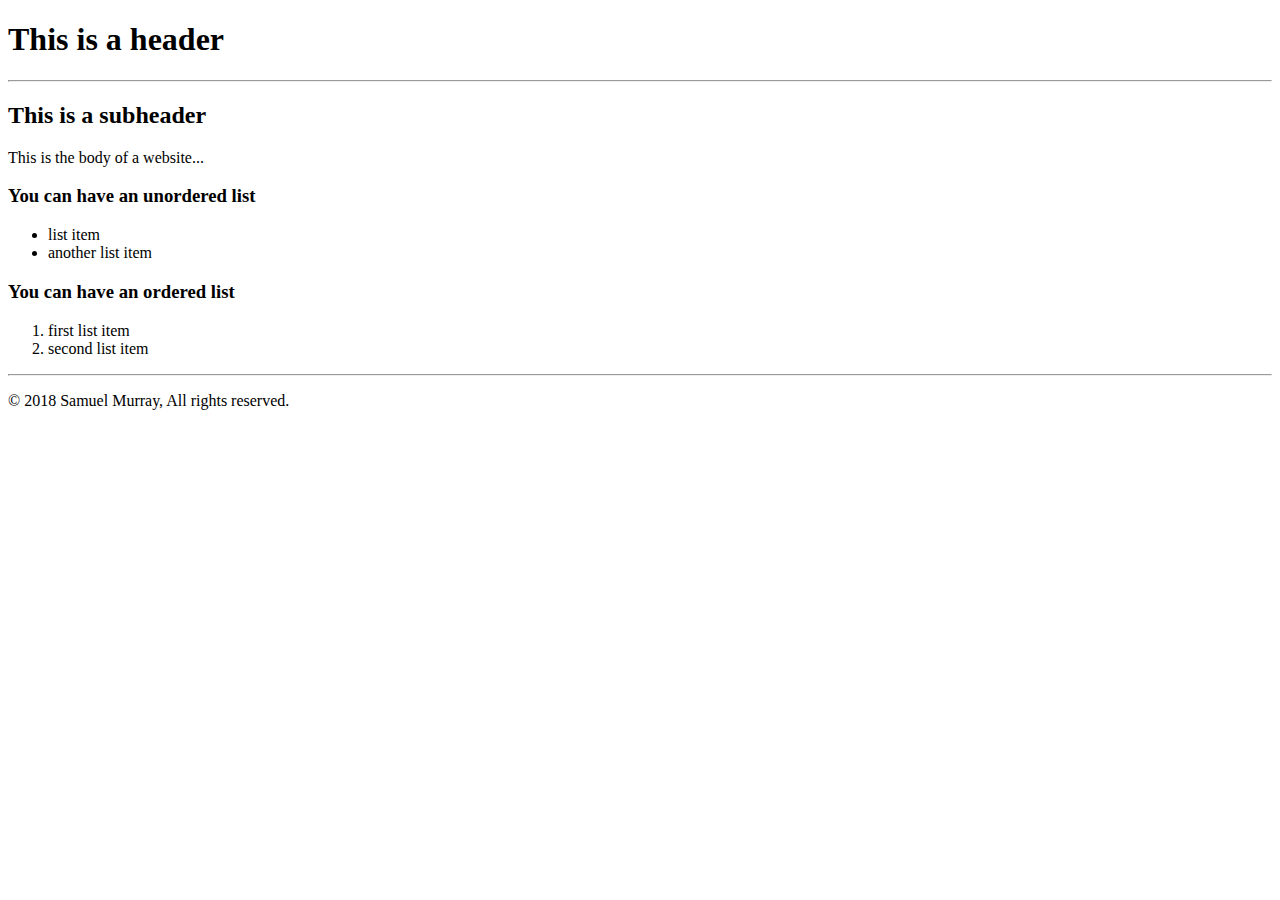
==== index.html @ a0ebe951 "nit" ====
<!DOCTYPE html>
<html>

<head lang="en">
    <meta charset="utf-8">
    <meta name="viewport" content="width=device-width, initial-scale=1, shrink-to-fit=no">
    <title>Test Website</title>
    <link rel="stylesheet" href="https://stackpath.bootstrapcdn.com/bootstrap/4.1.1/css/bootstrap.min.css" integrity="sha384-WskhaSGFgHYWDcbwN70/dfYBj47jz9qbsMId/iRN3ewGhXQFZCSftd1LZCfmhktB"
        crossorigin="anonymous">
    <link rel="stylesheet" href="css/common.css">
</head>

<body>
    <header class="Jumbotron text-center">
        <h1>This is a header</h1>
        <hr>
    </header>
    <main>
        <div class="text-center">
        <h2>This is a subheader</h2>
        <p>This is the body of a website...</p>
        </div>
        <div class="row">
            <div class="col">
                <h3>You can have an unordered list</h3>
                <ul>
                    <li>list item</li>
                    <li>another list item</li>
                </ul>
            </div>
            <div class="col">
                    <h3>You can have an ordered list</h3>
                    <ol>
                        <li>first list item</li>
                        <li>second list item</li>
                    </ol>
                </div>
        </div>

    </main>
    <footer id="footer">
        <hr>
        <p>&copy; 2018 Samuel Murray, All rights reserved.</p>
    </footer>
    <script src="https://code.jquery.com/jquery-3.3.1.slim.min.js" integrity="sha384-q8i/X+965DzO0rT7abK41JStQIAqVgRVzpbzo5smXKp4YfRvH+8abtTE1Pi6jizo"
        crossorigin="anonymous"></script>
    <script src="https://cdnjs.cloudflare.com/ajax/libs/popper.js/1.14.3/umd/popper.min.js" integrity="sha384-ZMP7rVo3mIykV+2+9J3UJ46jBk0WLaUAdn689aCwoqbBJiSnjAK/l8WvCWPIPm49"
        crossorigin="anonymous"></script>
    <script src="https://stackpath.bootstrapcdn.com/bootstrap/4.1.1/js/bootstrap.min.js" integrity="sha384-smHYKdLADwkXOn1EmN1qk/HfnUcbVRZyYmZ4qpPea6sjB/pTJ0euyQp0Mk8ck+5T"
        crossorigin="anonymous"></script>
    <script src="js/common.js"></script>
</body>

</html>
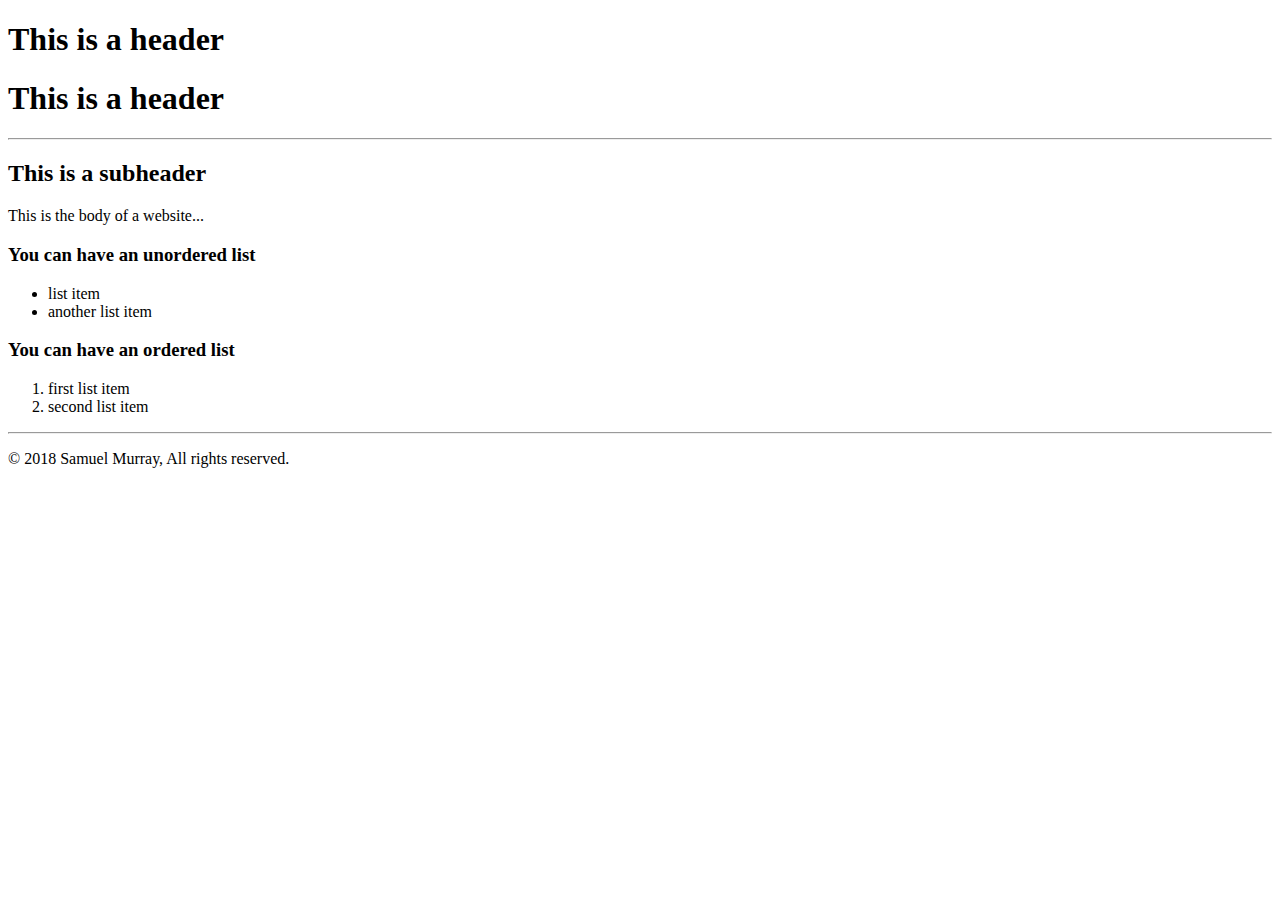
==== commit d74ae60b: "js/html example" ====
--- a/index.html
+++ b/index.html
@@ -12,6 +12,7 @@
 
 <body>
     <header class="Jumbotron text-center">
+        <h1>This is a header</h1>
         <h1>This is a header</h1>
         <hr>
     </header>
@@ -42,12 +43,12 @@
         <hr>
         <p>&copy; 2018 Samuel Murray, All rights reserved.</p>
     </footer>
-    <script src="https://code.jquery.com/jquery-3.3.1.slim.min.js" integrity="sha384-q8i/X+965DzO0rT7abK41JStQIAqVgRVzpbzo5smXKp4YfRvH+8abtTE1Pi6jizo"
+    <!-- <script src="https://code.jquery.com/jquery-3.3.1.slim.min.js" integrity="sha384-q8i/X+965DzO0rT7abK41JStQIAqVgRVzpbzo5smXKp4YfRvH+8abtTE1Pi6jizo"
         crossorigin="anonymous"></script>
     <script src="https://cdnjs.cloudflare.com/ajax/libs/popper.js/1.14.3/umd/popper.min.js" integrity="sha384-ZMP7rVo3mIykV+2+9J3UJ46jBk0WLaUAdn689aCwoqbBJiSnjAK/l8WvCWPIPm49"
         crossorigin="anonymous"></script>
     <script src="https://stackpath.bootstrapcdn.com/bootstrap/4.1.1/js/bootstrap.min.js" integrity="sha384-smHYKdLADwkXOn1EmN1qk/HfnUcbVRZyYmZ4qpPea6sjB/pTJ0euyQp0Mk8ck+5T"
-        crossorigin="anonymous"></script>
+        crossorigin="anonymous"></script> -->
     <script src="js/common.js"></script>
 </body>
 
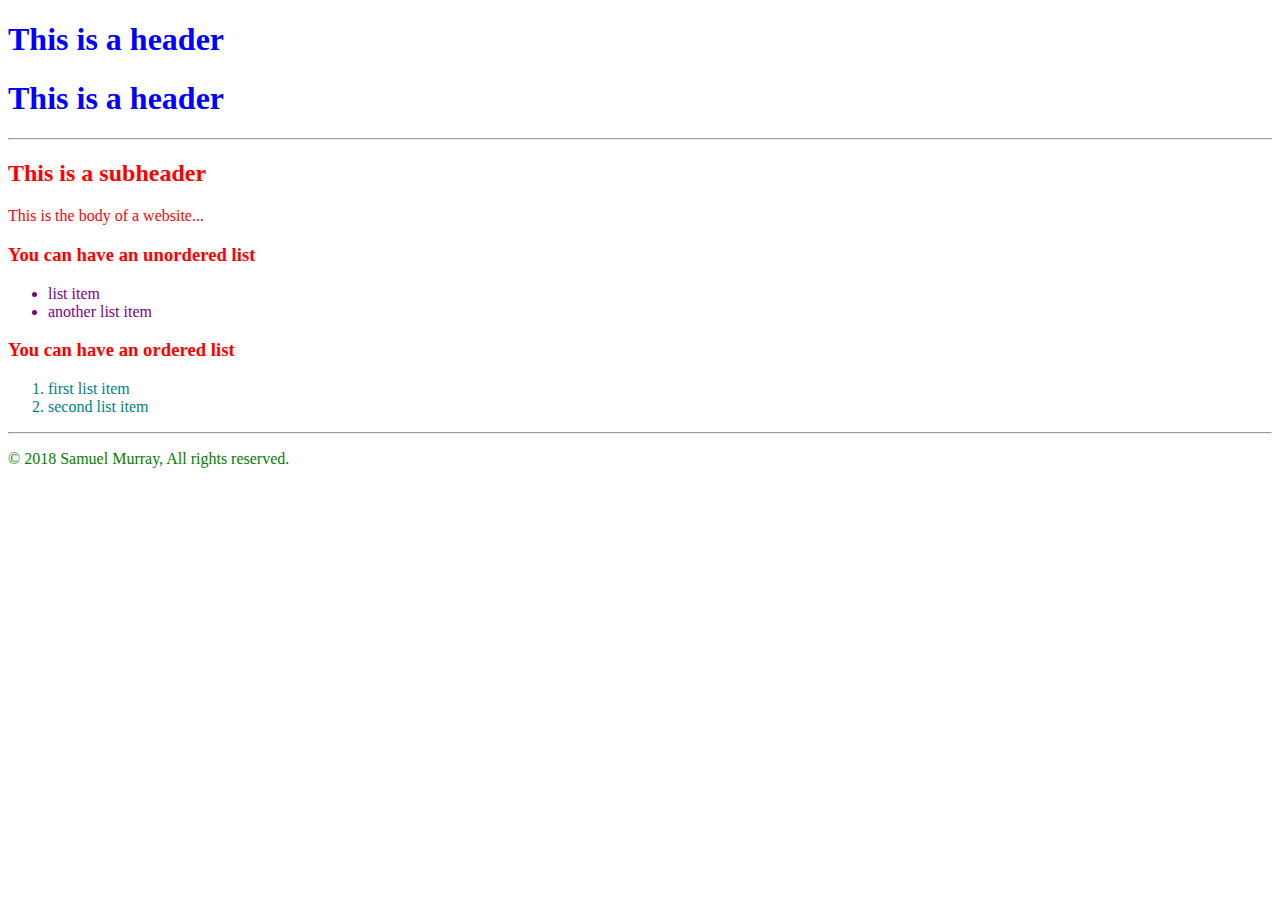
==== commit 061de495: "prep for qft" ====
--- a/index.html
+++ b/index.html
@@ -2,34 +2,30 @@
 <html>
 
 <head lang="en">
-    <meta charset="utf-8">
-    <meta name="viewport" content="width=device-width, initial-scale=1, shrink-to-fit=no">
     <title>Test Website</title>
-    <link rel="stylesheet" href="https://stackpath.bootstrapcdn.com/bootstrap/4.1.1/css/bootstrap.min.css" integrity="sha384-WskhaSGFgHYWDcbwN70/dfYBj47jz9qbsMId/iRN3ewGhXQFZCSftd1LZCfmhktB"
-        crossorigin="anonymous">
     <link rel="stylesheet" href="css/common.css">
 </head>
 
 <body>
-    <header class="Jumbotron text-center">
+    <header>
         <h1>This is a header</h1>
         <h1>This is a header</h1>
         <hr>
     </header>
     <main>
-        <div class="text-center">
+        <div>
         <h2>This is a subheader</h2>
         <p>This is the body of a website...</p>
         </div>
-        <div class="row">
-            <div class="col">
+        <div>
+            <div>
                 <h3>You can have an unordered list</h3>
                 <ul>
                     <li>list item</li>
                     <li>another list item</li>
                 </ul>
             </div>
-            <div class="col">
+            <div>
                     <h3>You can have an ordered list</h3>
                     <ol>
                         <li>first list item</li>
@@ -39,17 +35,10 @@
         </div>
 
     </main>
-    <footer id="footer">
+    <footer>
         <hr>
         <p>&copy; 2018 Samuel Murray, All rights reserved.</p>
     </footer>
-    <!-- <script src="https://code.jquery.com/jquery-3.3.1.slim.min.js" integrity="sha384-q8i/X+965DzO0rT7abK41JStQIAqVgRVzpbzo5smXKp4YfRvH+8abtTE1Pi6jizo"
-        crossorigin="anonymous"></script>
-    <script src="https://cdnjs.cloudflare.com/ajax/libs/popper.js/1.14.3/umd/popper.min.js" integrity="sha384-ZMP7rVo3mIykV+2+9J3UJ46jBk0WLaUAdn689aCwoqbBJiSnjAK/l8WvCWPIPm49"
-        crossorigin="anonymous"></script>
-    <script src="https://stackpath.bootstrapcdn.com/bootstrap/4.1.1/js/bootstrap.min.js" integrity="sha384-smHYKdLADwkXOn1EmN1qk/HfnUcbVRZyYmZ4qpPea6sjB/pTJ0euyQp0Mk8ck+5T"
-        crossorigin="anonymous"></script> -->
-    <script src="js/common.js"></script>
 </body>
 
 </html>--- a/css/common.css
+++ b/css/common.css
@@ -0,0 +1,15 @@
+body {
+    color: red;
+}
+header {
+    color: blue;
+}
+footer{
+    color: green;
+}
+li {
+    color: purple;
+}
+ol li {
+    color: teal;
+}
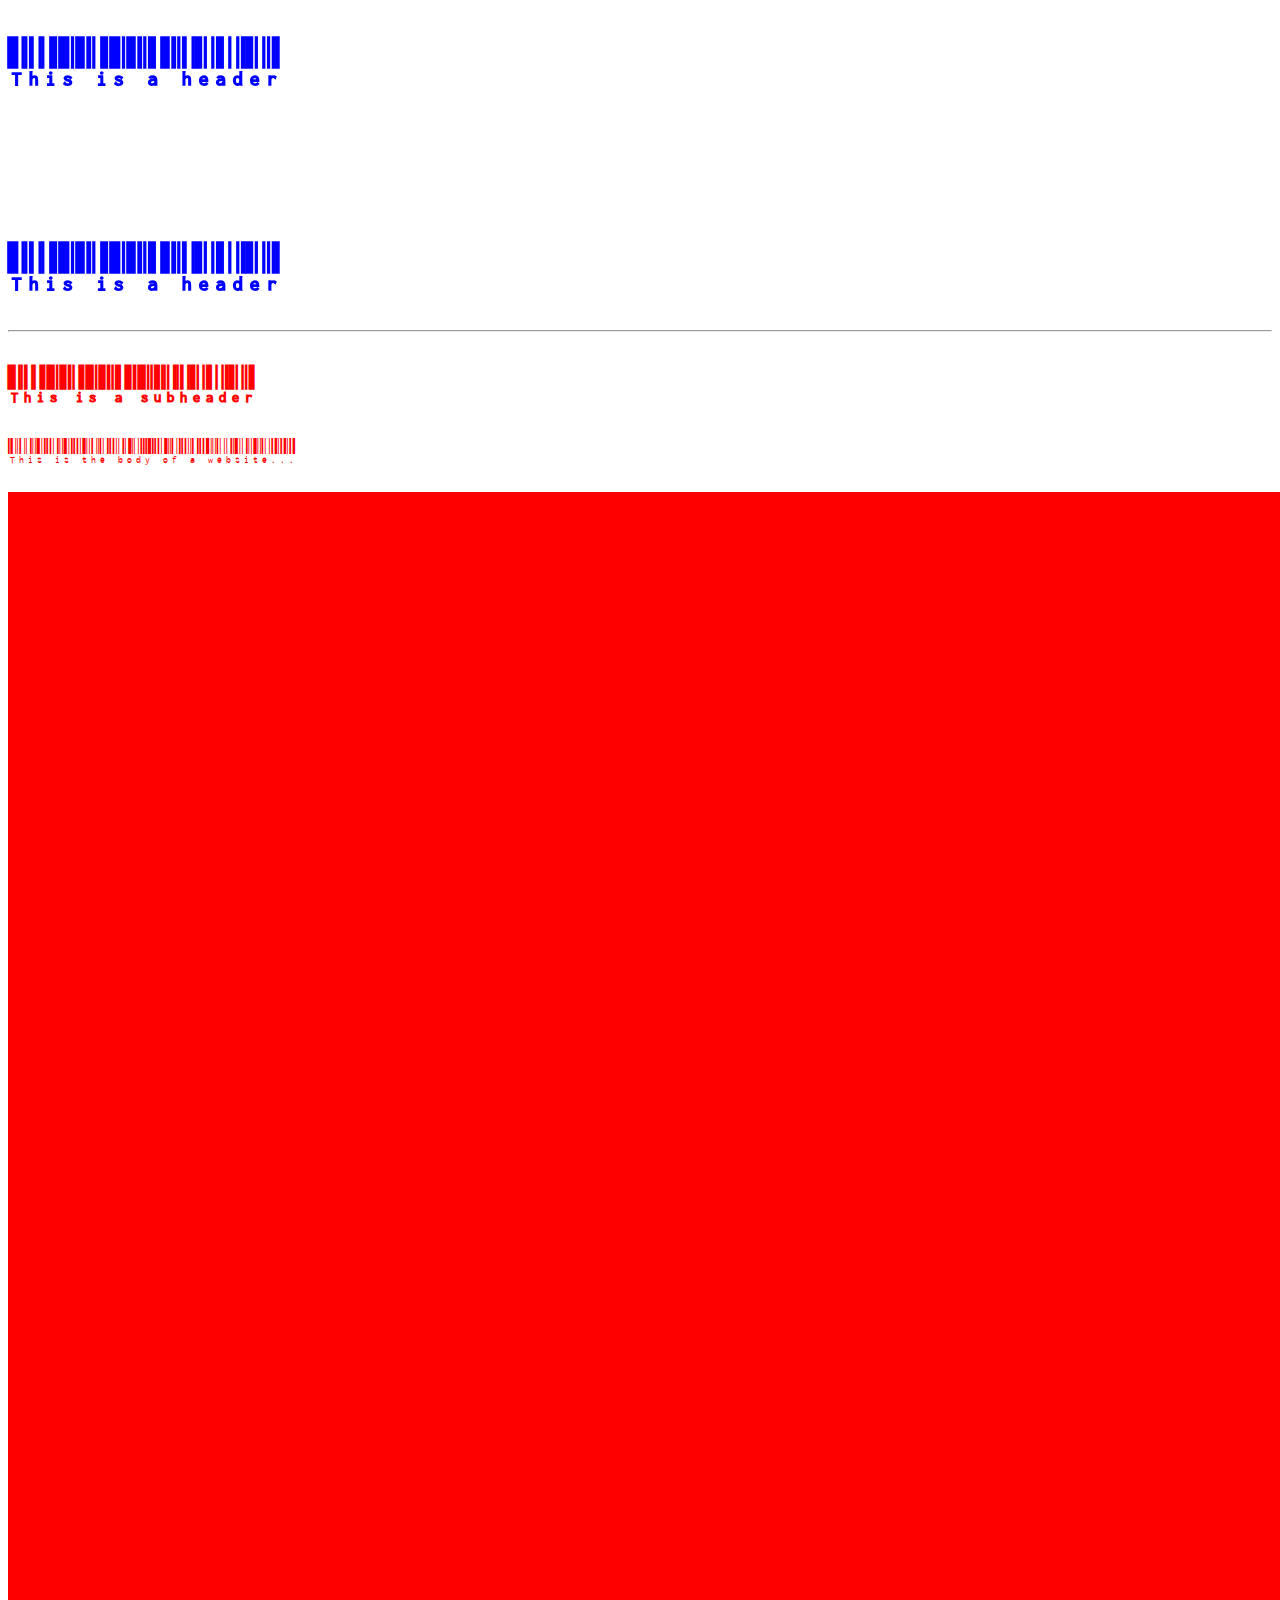
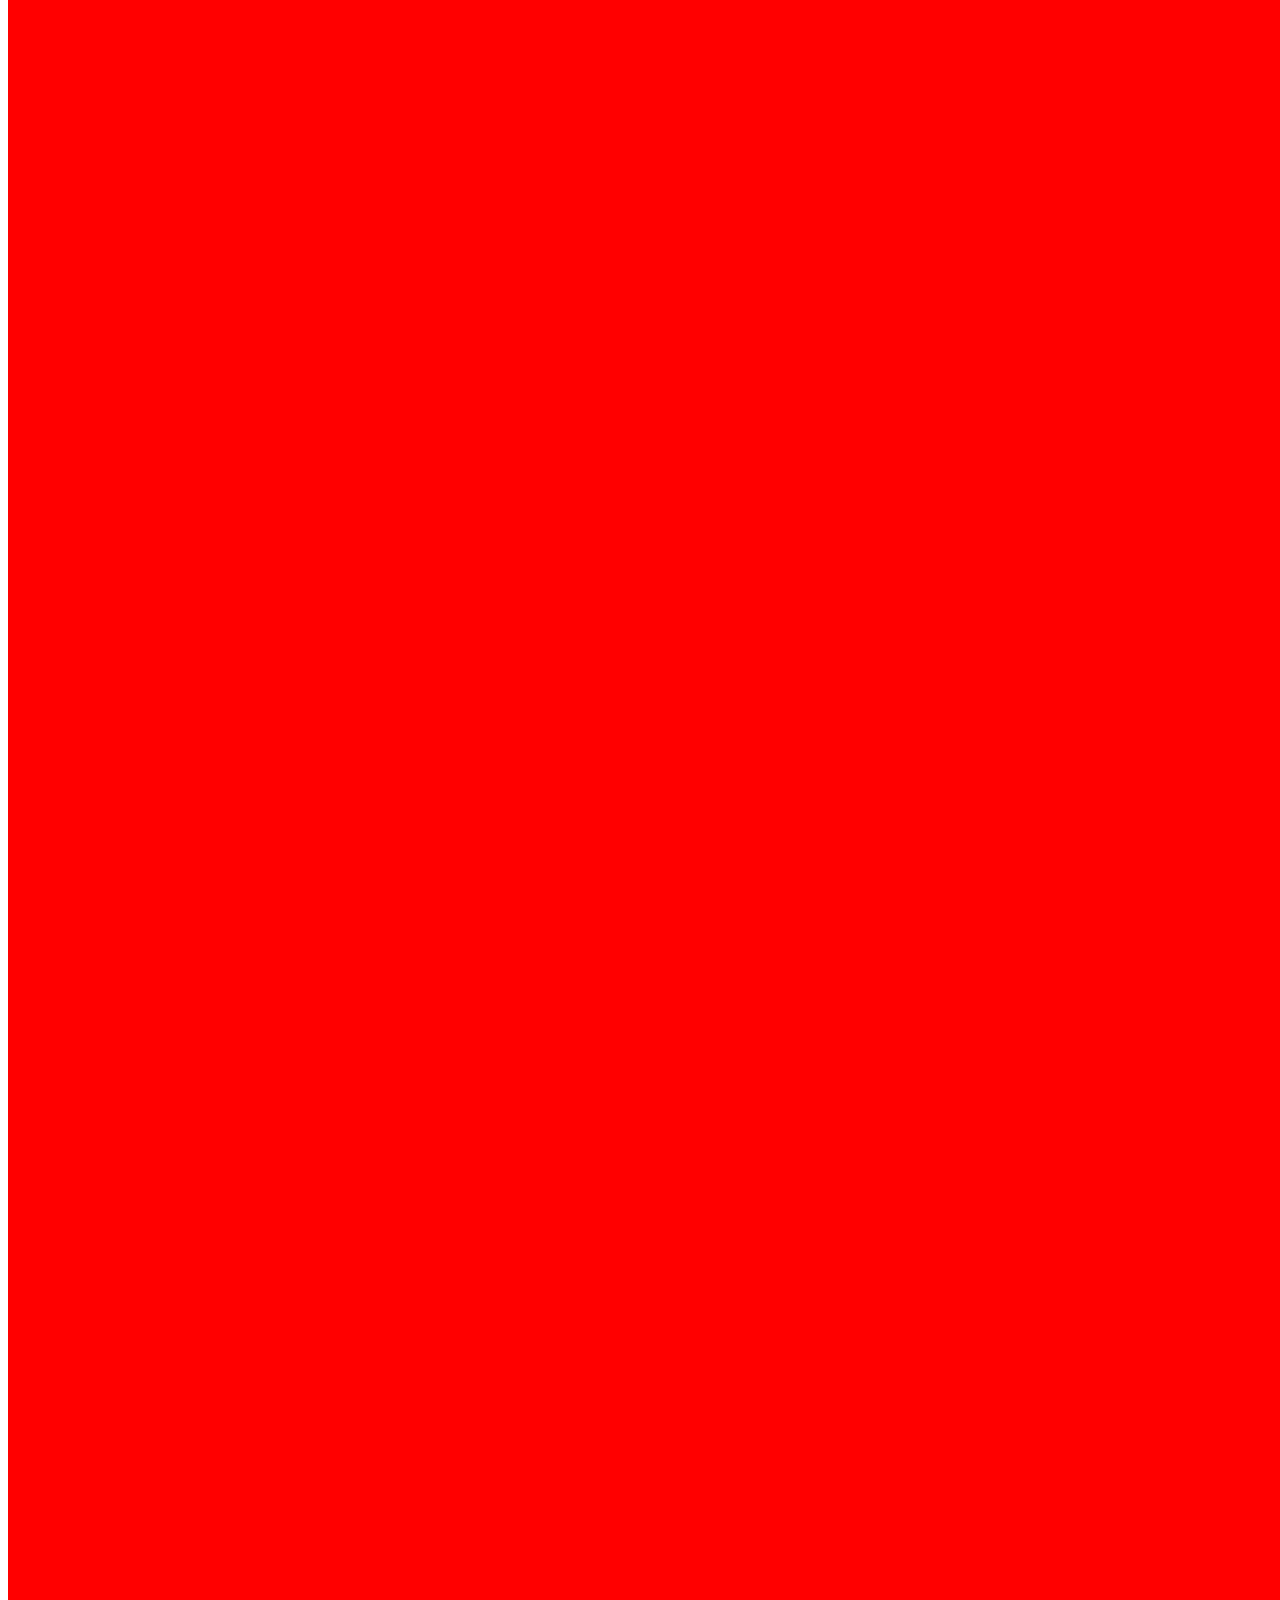
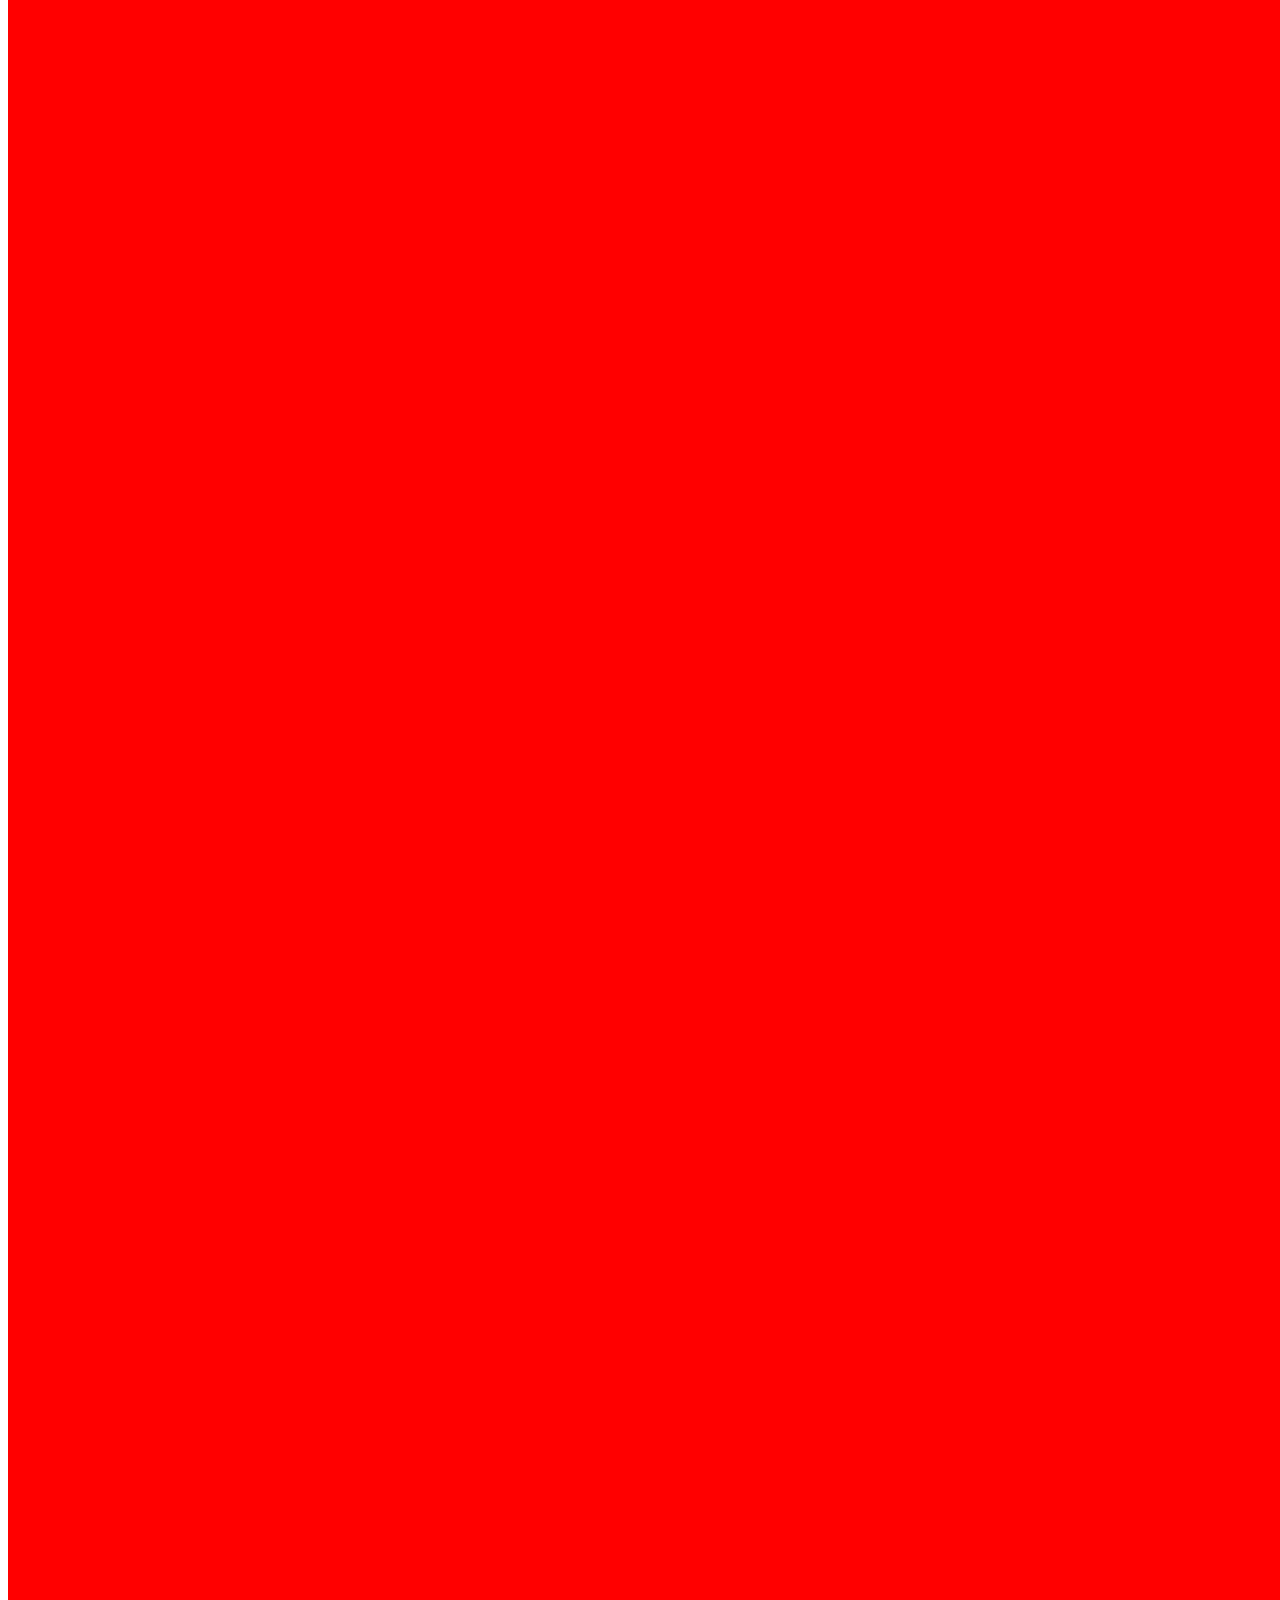
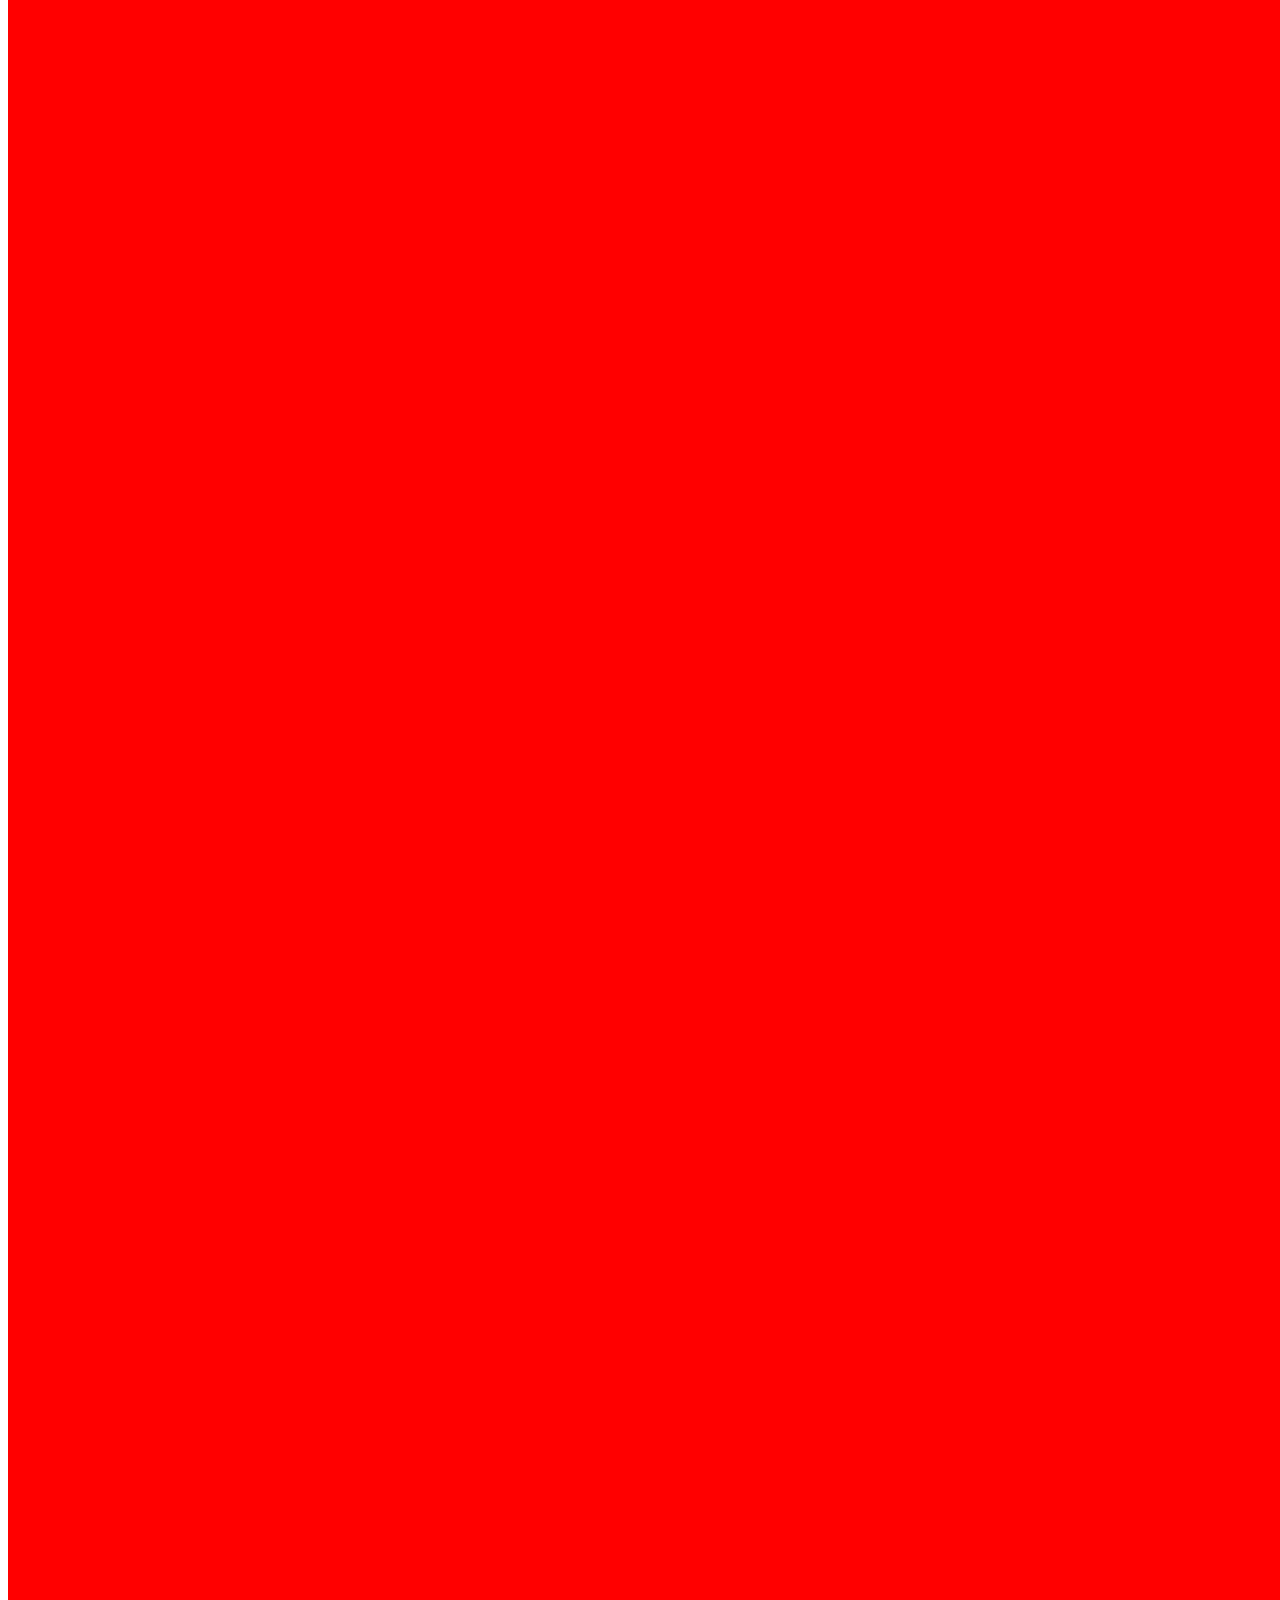
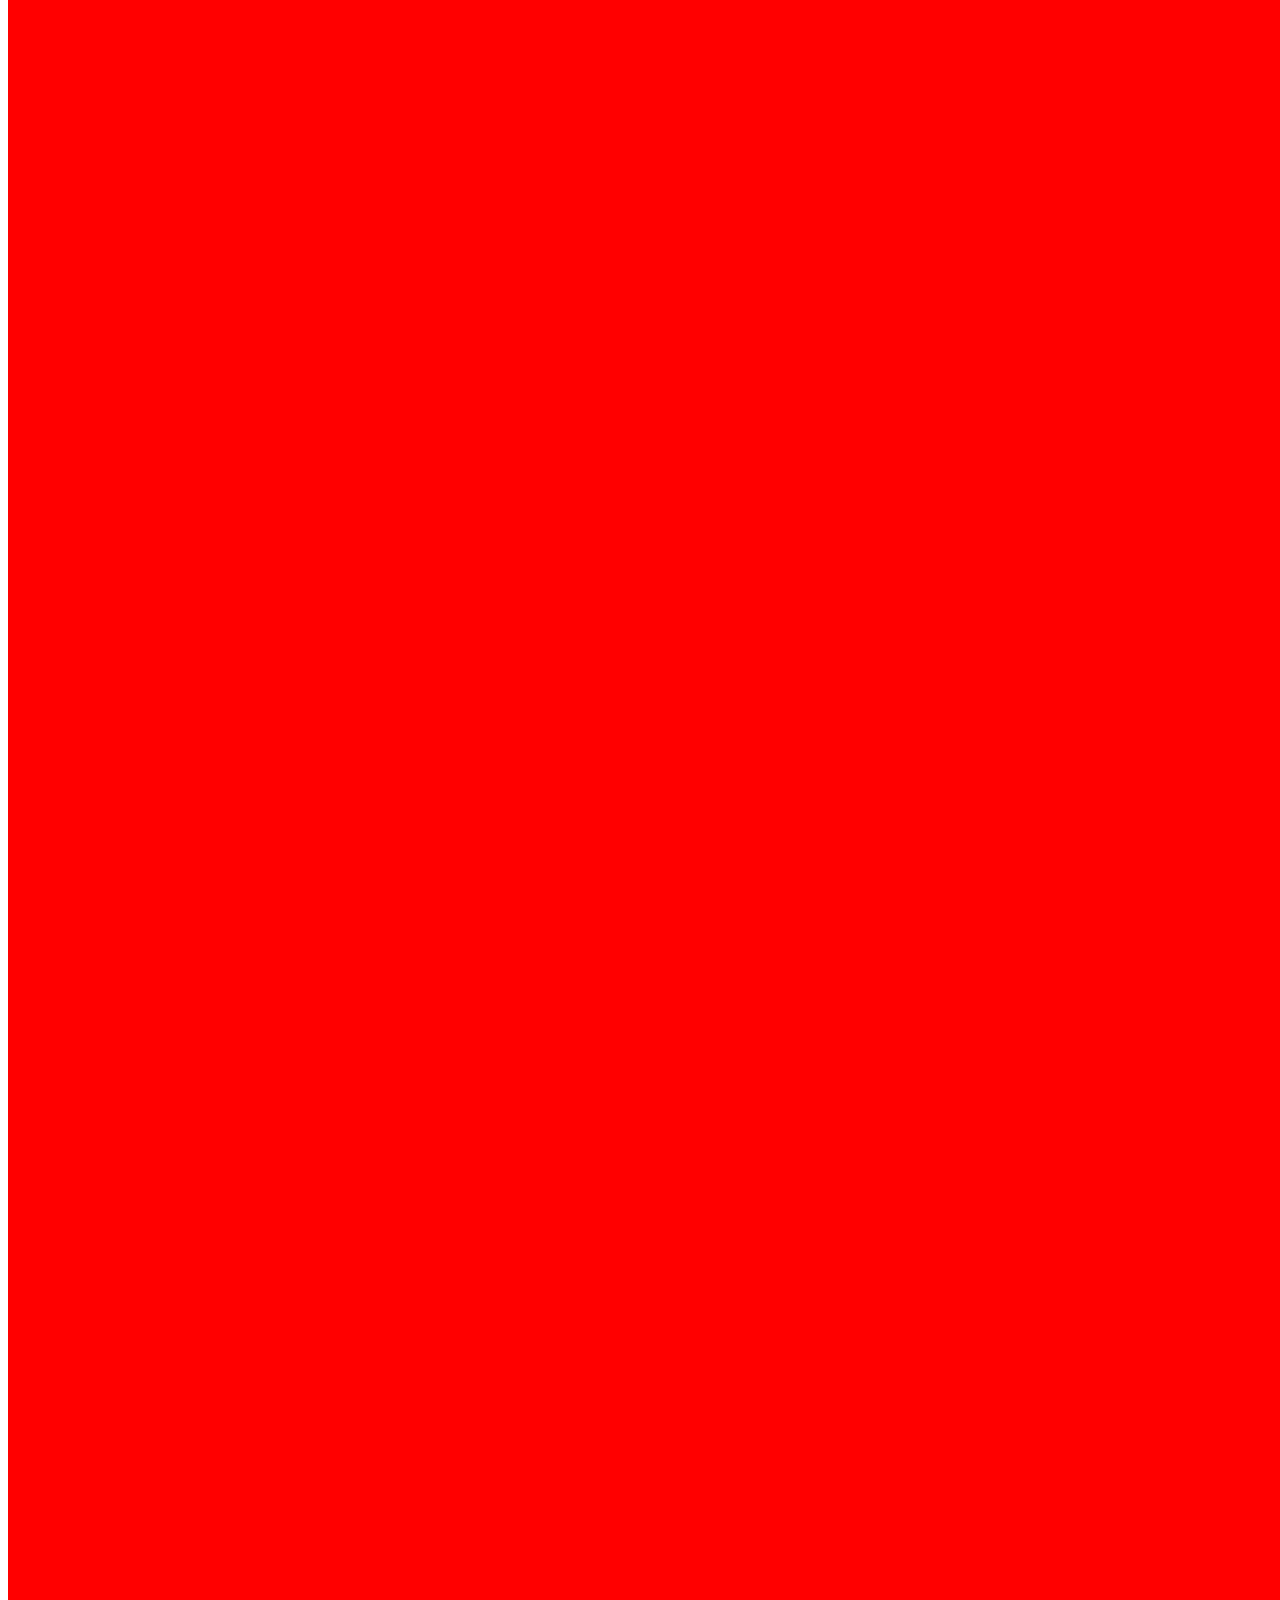
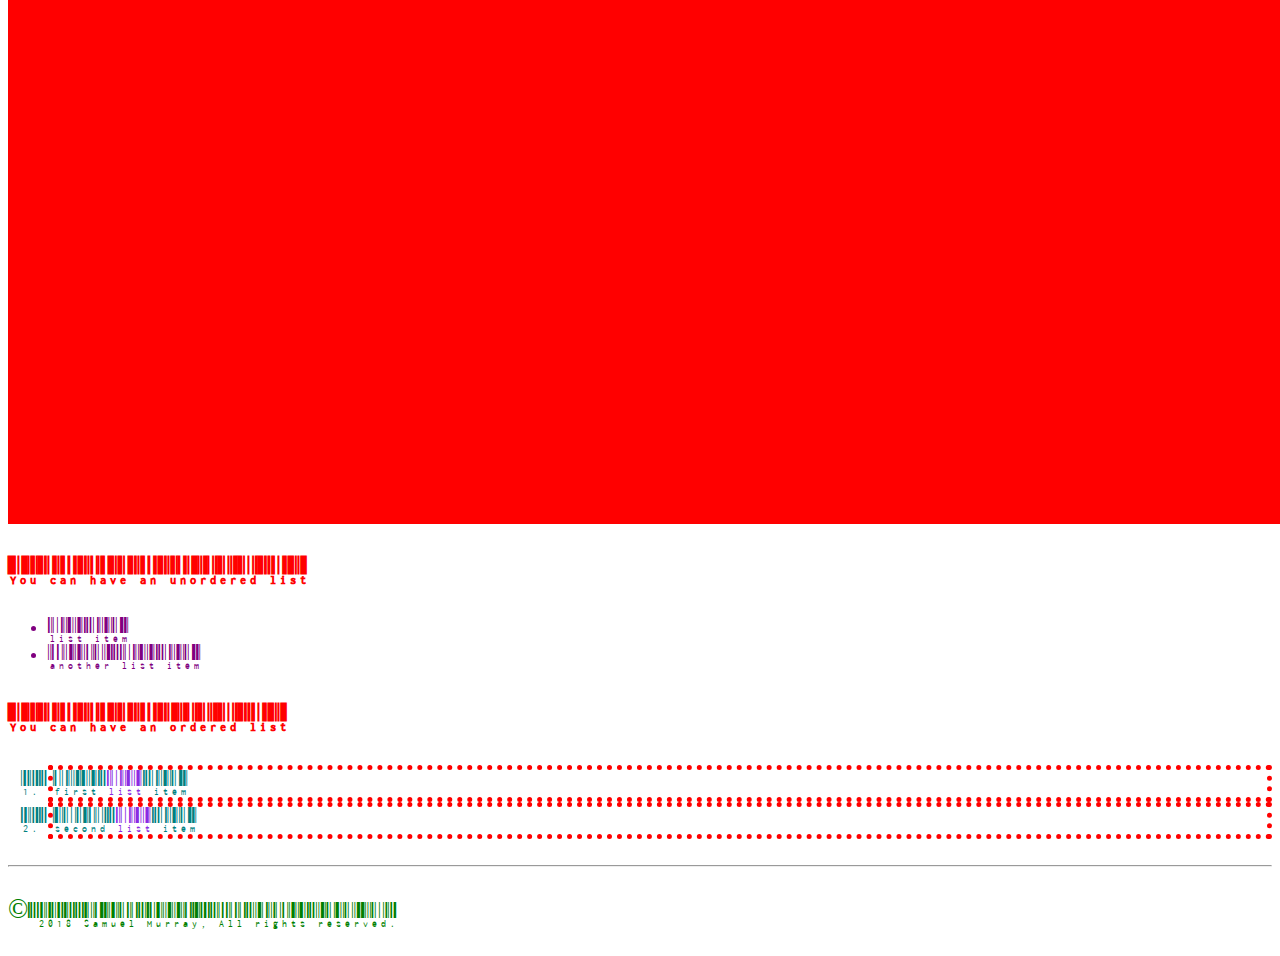
==== commit 881d6535: "post css qft" ====
--- a/index.html
+++ b/index.html
@@ -3,12 +3,16 @@
 
 <head lang="en">
     <title>Test Website</title>
+    <link href="https://fonts.googleapis.com/css?family=Libre+Barcode+128+Text|Open+Sans&display=swap" rel="stylesheet">
     <link rel="stylesheet" href="css/common.css">
 </head>
 
 <body>
     <header>
         <h1>This is a header</h1>
+        <br>
+        <br>
+        <br>
         <h1>This is a header</h1>
         <hr>
     </header>
@@ -16,6 +20,10 @@
         <div>
         <h2>This is a subheader</h2>
         <p>This is the body of a website...</p>
+        <div id="doubleBorder">
+            <button>
+                <a href="http://ddg.gg">Click Mah!</a>
+            </button>
         </div>
         <div>
             <div>
@@ -28,8 +36,8 @@
             <div>
                     <h3>You can have an ordered list</h3>
                     <ol>
-                        <li>first list item</li>
-                        <li>second list item</li>
+                        <li>first <span class="first">list</span> item</li>
+                        <li>second <span class="first">list</span> item</li>
                     </ol>
                 </div>
         </div>
--- a/css/common.css
+++ b/css/common.css
@@ -1,5 +1,7 @@
 body {
     color: red;
+    font-family: 'Libre Barcode 128 Text', cursive;
+    font-size: 20pt;
 }
 header {
     color: blue;
@@ -12,4 +14,14 @@
 }
 ol li {
     color: teal;
+    border: 5px dotted red;
 }
+span.first {
+    color: blueviolet;
+}
+button {
+    border: 2000px solid olive;
+}
+div#doubleBorder {
+    border: 2000px solid red;
+}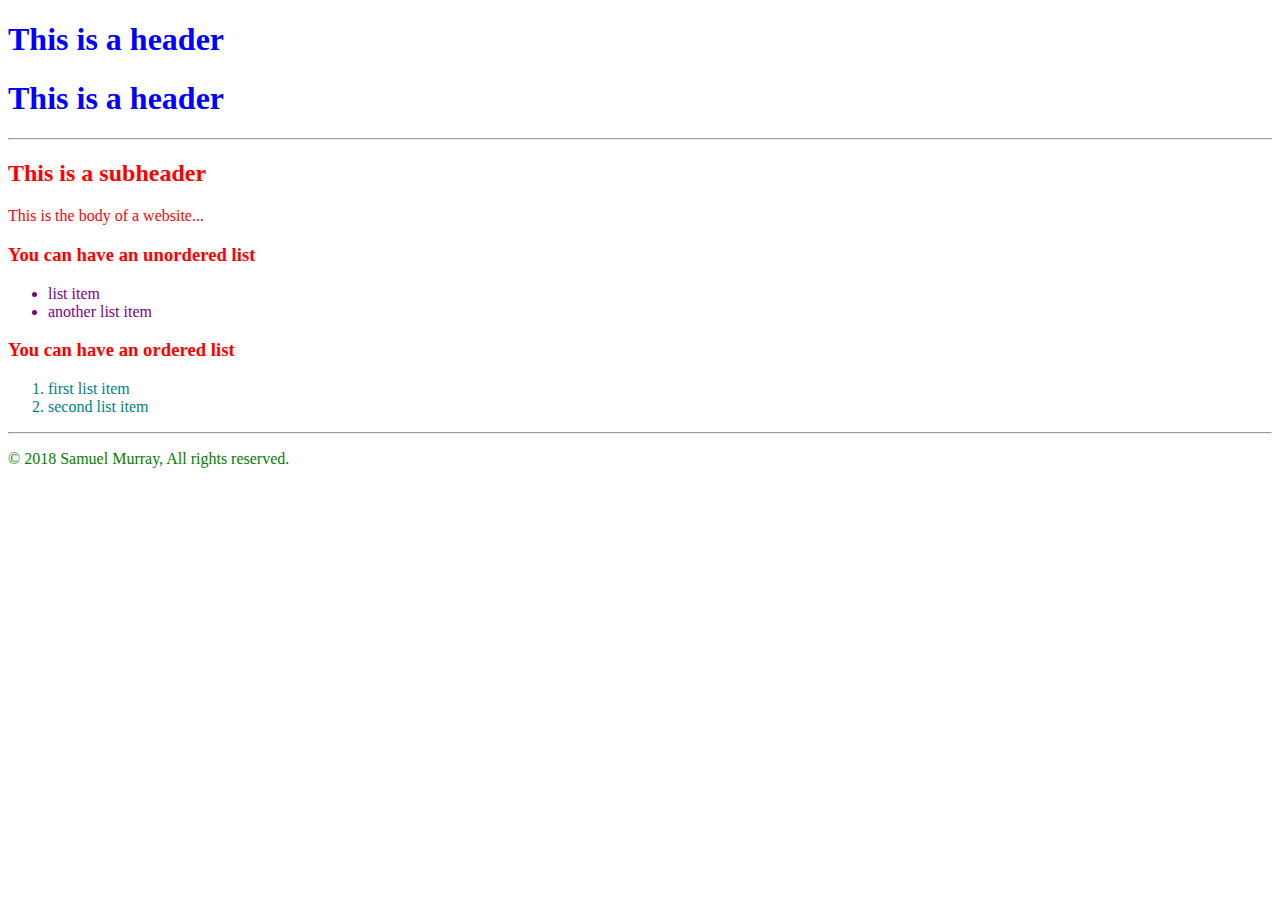
==== commit bd6981bc: "Revert "post css qft"" ====
--- a/index.html
+++ b/index.html
@@ -3,16 +3,12 @@
 
 <head lang="en">
     <title>Test Website</title>
-    <link href="https://fonts.googleapis.com/css?family=Libre+Barcode+128+Text|Open+Sans&display=swap" rel="stylesheet">
     <link rel="stylesheet" href="css/common.css">
 </head>
 
 <body>
     <header>
         <h1>This is a header</h1>
-        <br>
-        <br>
-        <br>
         <h1>This is a header</h1>
         <hr>
     </header>
@@ -20,10 +16,6 @@
         <div>
         <h2>This is a subheader</h2>
         <p>This is the body of a website...</p>
-        <div id="doubleBorder">
-            <button>
-                <a href="http://ddg.gg">Click Mah!</a>
-            </button>
         </div>
         <div>
             <div>
@@ -36,8 +28,8 @@
             <div>
                     <h3>You can have an ordered list</h3>
                     <ol>
-                        <li>first <span class="first">list</span> item</li>
-                        <li>second <span class="first">list</span> item</li>
+                        <li>first list item</li>
+                        <li>second list item</li>
                     </ol>
                 </div>
         </div>
--- a/css/common.css
+++ b/css/common.css
@@ -1,7 +1,5 @@
 body {
     color: red;
-    font-family: 'Libre Barcode 128 Text', cursive;
-    font-size: 20pt;
 }
 header {
     color: blue;
@@ -14,14 +12,4 @@
 }
 ol li {
     color: teal;
-    border: 5px dotted red;
 }
-span.first {
-    color: blueviolet;
-}
-button {
-    border: 2000px solid olive;
-}
-div#doubleBorder {
-    border: 2000px solid red;
-}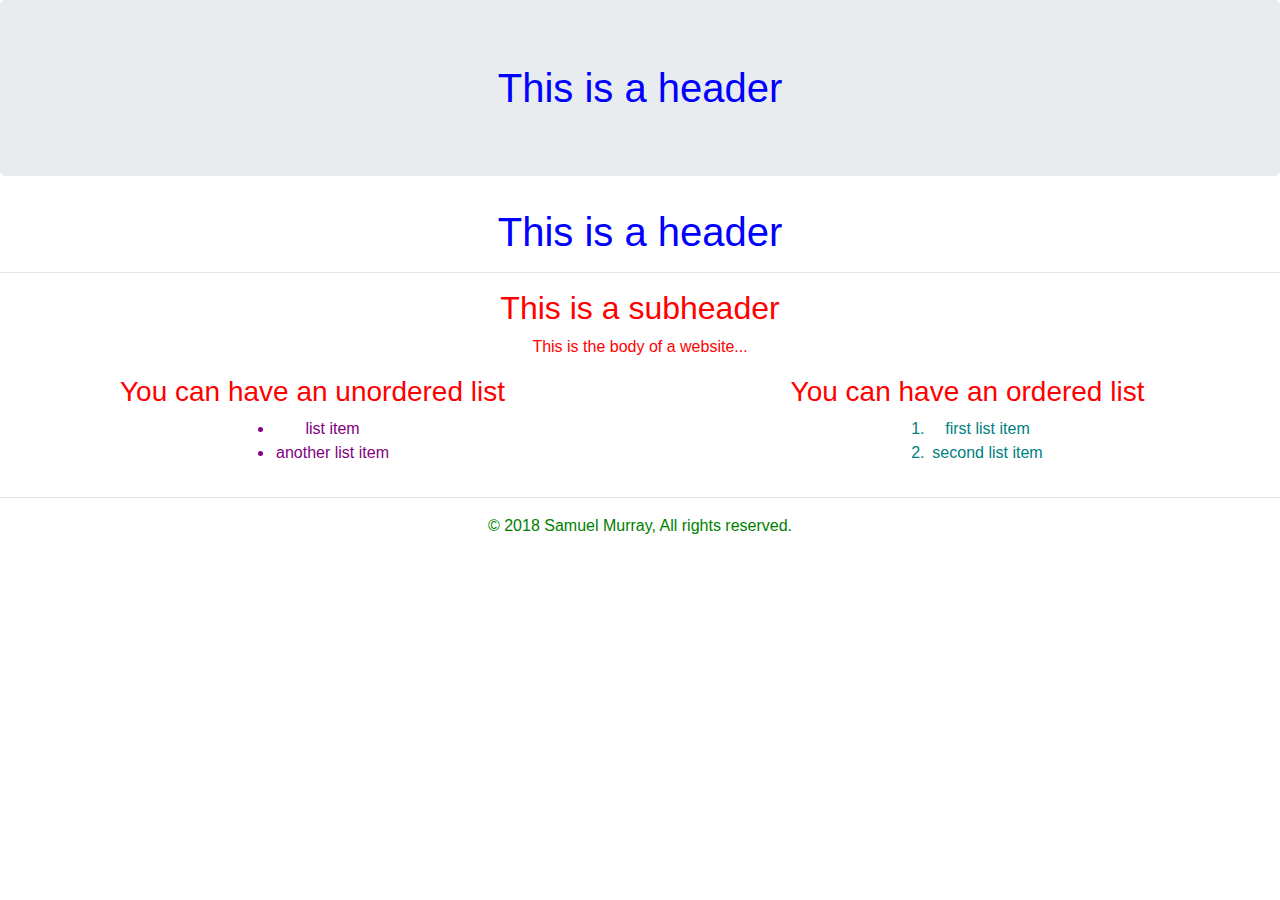
==== commit 8ae2e87b: "prep for bootstrap qft" ====
--- a/index.html
+++ b/index.html
@@ -2,13 +2,18 @@
 <html>
 
 <head lang="en">
+    <!-- Required meta tags -->
+    <meta charset="utf-8">
+    <meta name="viewport" content="width=device-width, initial-scale=1, shrink-to-fit=no">
     <title>Test Website</title>
+    <!-- Bootstrap CSS -->
+    <link rel="stylesheet" href="https://stackpath.bootstrapcdn.com/bootstrap/4.3.1/css/bootstrap.min.css" integrity="sha384-ggOyR0iXCbMQv3Xipma34MD+dH/1fQ784/j6cY/iJTQUOhcWr7x9JvoRxT2MZw1T" crossorigin="anonymous">
     <link rel="stylesheet" href="css/common.css">
 </head>
 
-<body>
+<body class="text-center">
     <header>
-        <h1>This is a header</h1>
+        <h1 class="jumbotron">This is a header</h1>
         <h1>This is a header</h1>
         <hr>
     </header>
@@ -17,15 +22,15 @@
         <h2>This is a subheader</h2>
         <p>This is the body of a website...</p>
         </div>
-        <div>
-            <div>
+        <div class="row">
+            <div class="col-md-6">
                 <h3>You can have an unordered list</h3>
                 <ul>
                     <li>list item</li>
                     <li>another list item</li>
                 </ul>
             </div>
-            <div>
+            <div class="col-md-6">
                     <h3>You can have an ordered list</h3>
                     <ol>
                         <li>first list item</li>
@@ -39,6 +44,11 @@
         <hr>
         <p>&copy; 2018 Samuel Murray, All rights reserved.</p>
     </footer>
+    <!-- Optional JavaScript -->
+    <!-- jQuery first, then Popper.js, then Bootstrap JS -->
+    <script src="https://code.jquery.com/jquery-3.3.1.slim.min.js" integrity="sha384-q8i/X+965DzO0rT7abK41JStQIAqVgRVzpbzo5smXKp4YfRvH+8abtTE1Pi6jizo" crossorigin="anonymous"></script>
+    <script src="https://cdnjs.cloudflare.com/ajax/libs/popper.js/1.14.7/umd/popper.min.js" integrity="sha384-UO2eT0CpHqdSJQ6hJty5KVphtPhzWj9WO1clHTMGa3JDZwrnQq4sF86dIHNDz0W1" crossorigin="anonymous"></script>
+    <script src="https://stackpath.bootstrapcdn.com/bootstrap/4.3.1/js/bootstrap.min.js" integrity="sha384-JjSmVgyd0p3pXB1rRibZUAYoIIy6OrQ6VrjIEaFf/nJGzIxFDsf4x0xIM+B07jRM" crossorigin="anonymous"></script>
 </body>
 
 </html>--- a/css/common.css
+++ b/css/common.css
@@ -9,6 +9,8 @@
 }
 li {
     color: purple;
+    width: 20%;
+    margin: auto;
 }
 ol li {
     color: teal;
